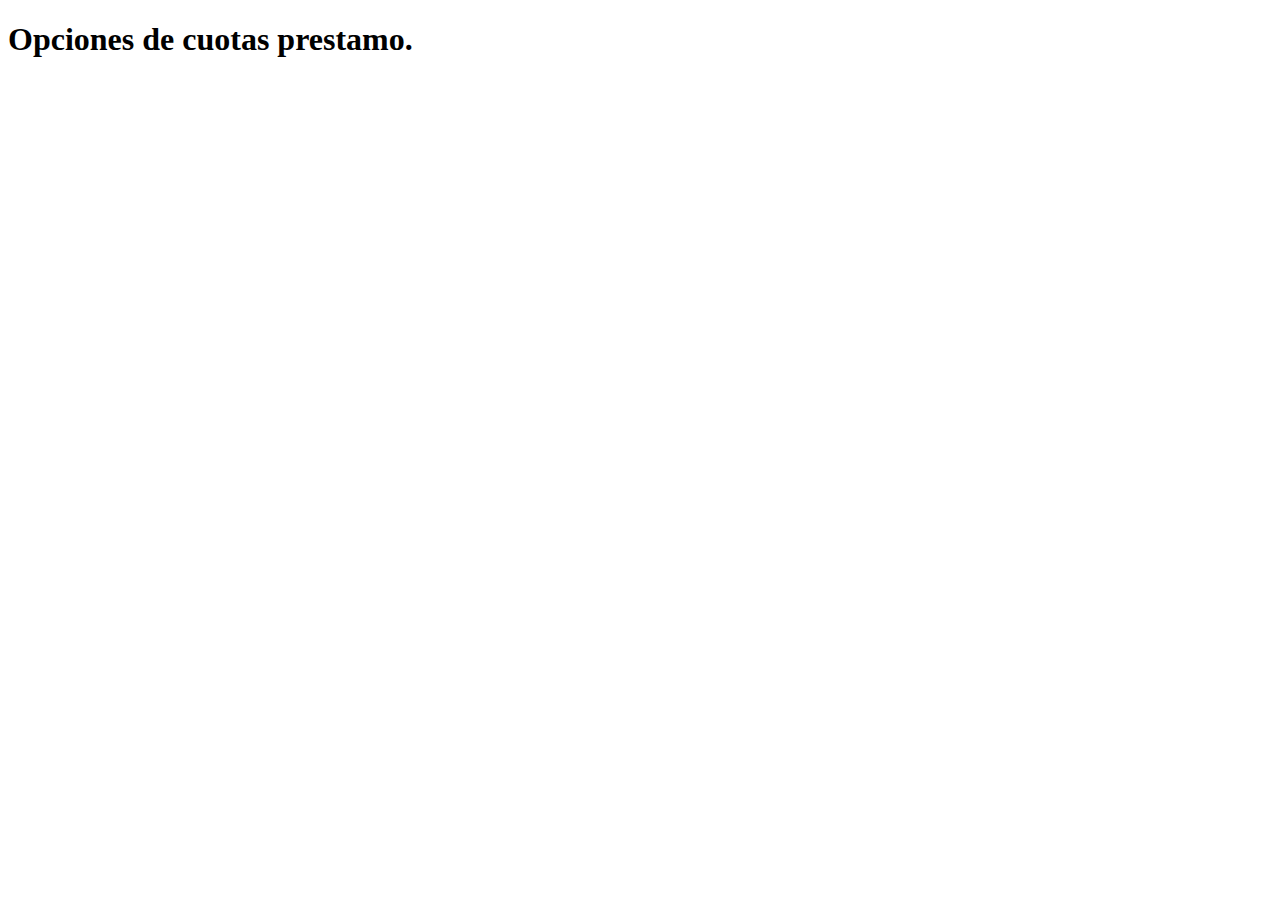
==== index.html @ 64587050 "primera-subida" ====
<!DOCTYPE html>
<html lang="es-AR">
<head>
    <meta charset="UTF-8">
    <meta name="viewport" content="width=device-width, initial-scale=1.0">
    <title>Primera Preentrega</title>
</head>
<h1>Opciones de cuotas prestamo.</h1>
<body>
    <script src="js/script.js"></script>
</body>
</html>
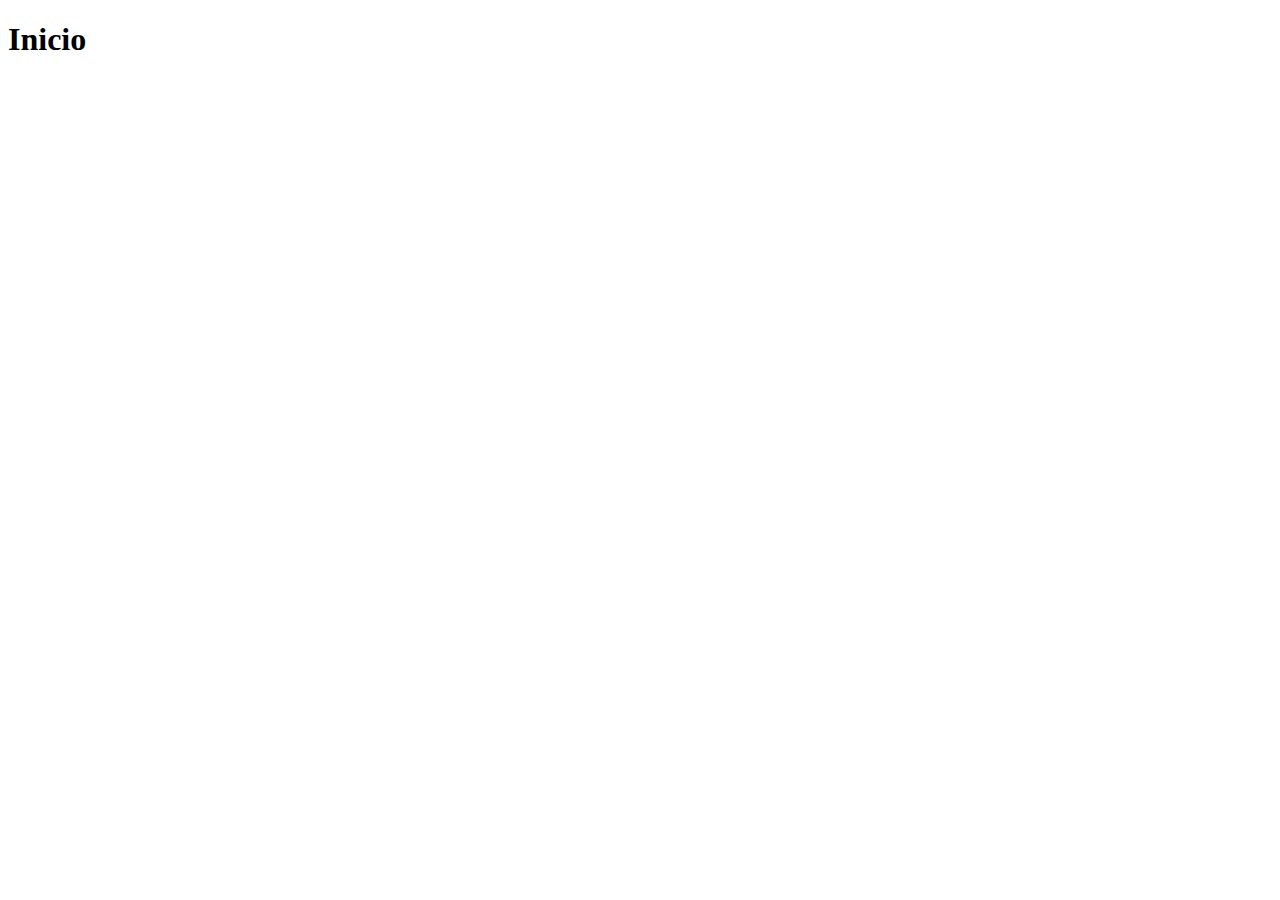
==== commit c20c8887: "modif 2da preentrega incorporando objectos,arrys,funciones y DOM" ====
--- a/index.html
+++ b/index.html
@@ -3,10 +3,15 @@
 <head>
     <meta charset="UTF-8">
     <meta name="viewport" content="width=device-width, initial-scale=1.0">
+    <link rel="icon" href="favicon.ico" type="image/x-icon">
     <title>Primera Preentrega</title>
 </head>
-<h1>Opciones de cuotas prestamo.</h1>
-<body>
-    <script src="js/script.js"></script>
+<h1>Inicio</h1>
+<body id="body">
+    <header id="header"></header>
+    <!--<input type="text" name="" id="nombre">
+    <input type="number" name="" id="edad">-->
+    
+    <script src="/JS/index.js"></script>
 </body>
 </html>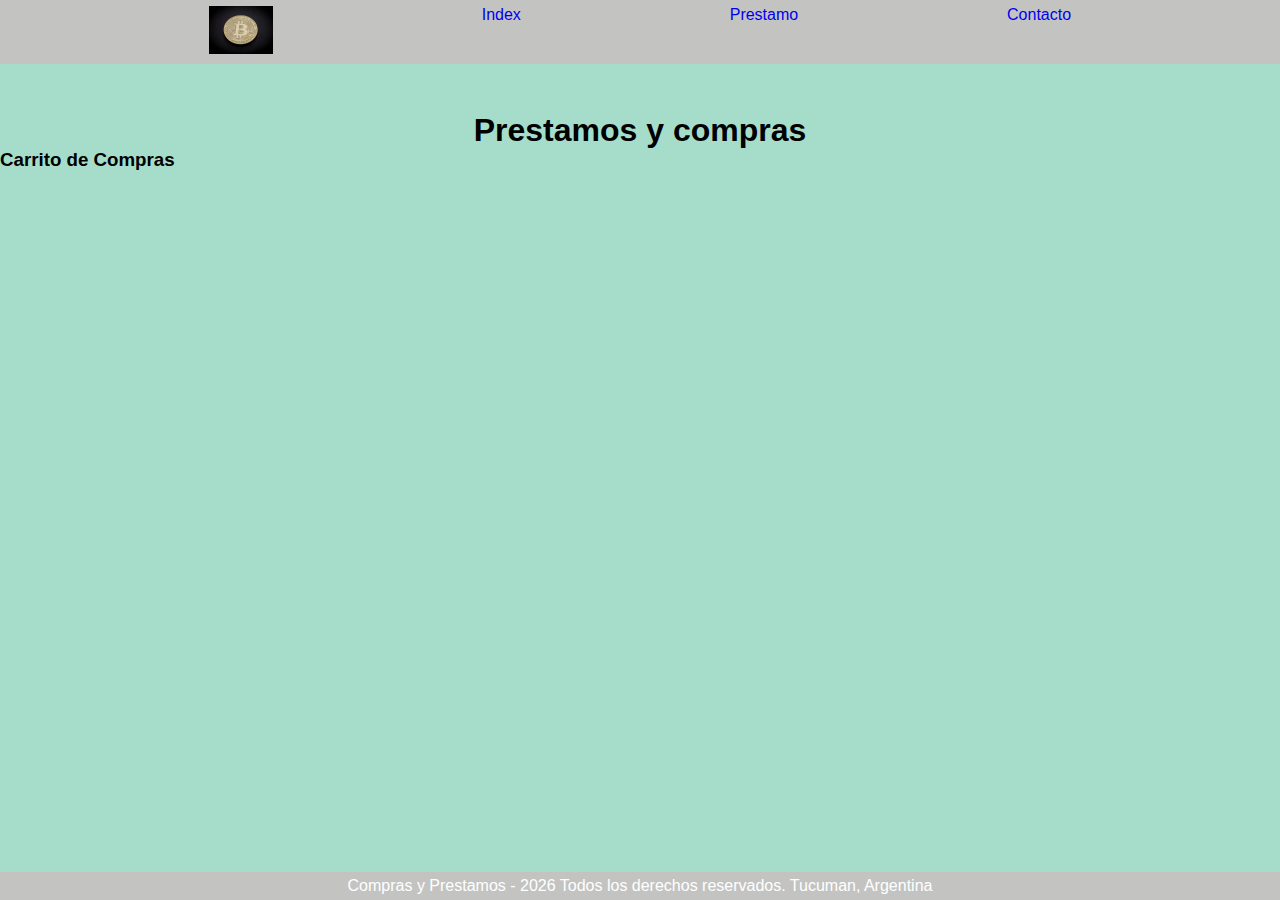
==== commit 32972ce9: "tercera preentrega" ====
--- a/index.html
+++ b/index.html
@@ -3,15 +3,25 @@
 <head>
     <meta charset="UTF-8">
     <meta name="viewport" content="width=device-width, initial-scale=1.0">
-    <link rel="icon" href="favicon.ico" type="image/x-icon">
-    <title>Primera Preentrega</title>
+    <link rel="icon" href="img/ico.png" type="">
+    <link rel="stylesheet" href="css/style.css">
+    <title>Viajes y Prestamos</title>
 </head>
-<h1>Inicio</h1>
+
 <body id="body">
     <header id="header"></header>
-    <!--<input type="text" name="" id="nombre">
-    <input type="number" name="" id="edad">-->
-    
+    <main id="main">
+    <h1 id="titulo">Prestamos y compras</h1>
+    <div id="product-list">
+        </div>
+        <h3>Carrito de Compras</h3>
+        <div id="cart">
+        </div>
+    <section></section>
+    <section></section>
+    </main>
+    <footer></footer>
+    <script src="js/navegacion.js"></script>
     <script src="/JS/index.js"></script>
 </body>
 </html>--- a/css/style.css
+++ b/css/style.css
@@ -0,0 +1,80 @@
+*{
+    margin: 0;
+    padding: 0;
+    box-sizing: border-box;
+    font-family: 'Lucida Sans', 'Lucida Sans Regular', 'Lucida Grande', 'Lucida Sans Unicode', Geneva, Verdana, sans-serif;
+}
+
+.navbar nav {
+    height: 4rem;
+    display: flex;
+    flex-direction: column;
+    justify-content: center;
+    width: 100%;
+}
+
+.navbar nav ul {
+    display: flex;
+    justify-content: space-evenly;
+}
+
+a {
+    text-decoration: none;
+}
+
+li {
+    list-style: none;
+}
+h1{
+    text-align: center;
+    margin-top: 3rem;
+}
+.mainContact {
+    display: flex;
+    flex-direction: column;
+    align-items: center;
+}
+
+.mainContact form {
+    display: flex;
+    flex-direction: column;
+    align-items: center;
+    width: 600px;
+    gap: 1rem;
+    padding: 2rem;
+}
+
+.mainContact form>* {
+    min-width: calc(100% - 1rem);
+    height: 2rem;
+    font-size: 1.1rem;
+}
+
+.mainContact>div>h4 {
+    padding: 2rem;
+    font-size: 2rem;
+    color: blue;
+}
+
+body {
+    height: 100%;
+    background-color: #a5ddca;
+    color: black;
+    transition: background-color 0.3s, color 0.3s;
+}
+
+body.dark-mode {
+    background-color: black;
+    color: white;
+}
+
+footer {
+    font-family: "Open Sans";
+    background-color: #c3c4c2;
+    color: white;
+    text-align: center;
+    padding: 5px 0;
+    position: fixed;
+    bottom: 0;
+    width: 100%;
+}
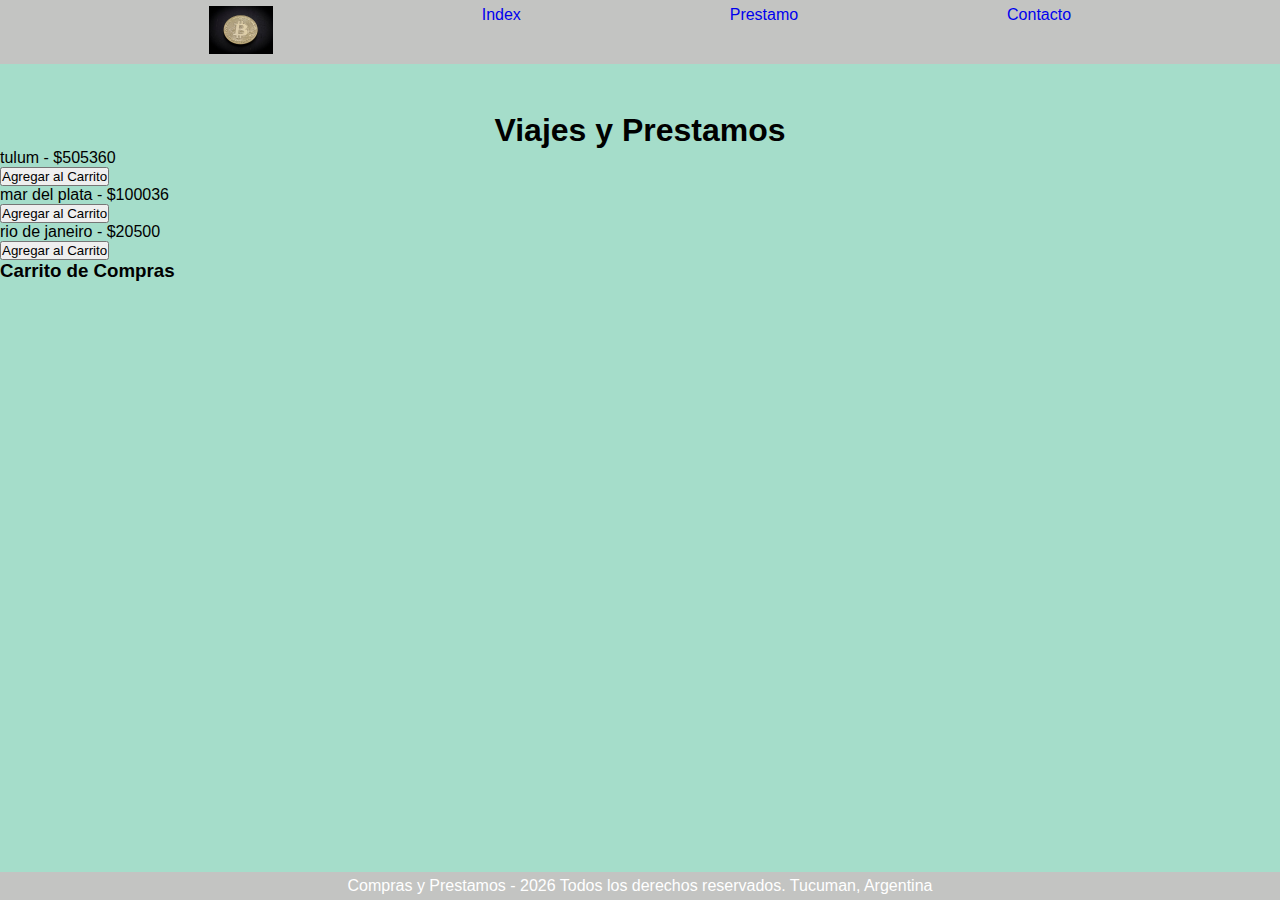
==== commit 0d91c0c7: "modificaciones y correciones" ====
--- a/index.html
+++ b/index.html
@@ -5,7 +5,7 @@
     <meta name="viewport" content="width=device-width, initial-scale=1.0">
     <link rel="icon" href="img/ico.png" type="">
     <link rel="stylesheet" href="css/style.css">
-    <title>Viajes y Prestamos</title>
+    <title>prestamos y viajes</title>
 </head>
 
 <body id="body">
@@ -17,11 +17,9 @@
         <h3>Carrito de Compras</h3>
         <div id="cart">
         </div>
-    <section></section>
-    <section></section>
     </main>
     <footer></footer>
     <script src="js/navegacion.js"></script>
-    <script src="/JS/index.js"></script>
+    <script src="js/index.js"></script>
 </body>
 </html>--- a/css/style.css
+++ b/css/style.css
@@ -53,7 +53,7 @@
 .mainContact>div>h4 {
     padding: 2rem;
     font-size: 2rem;
-    color: blue;
+    color: rgb(0, 170, 255);
 }
 
 body {
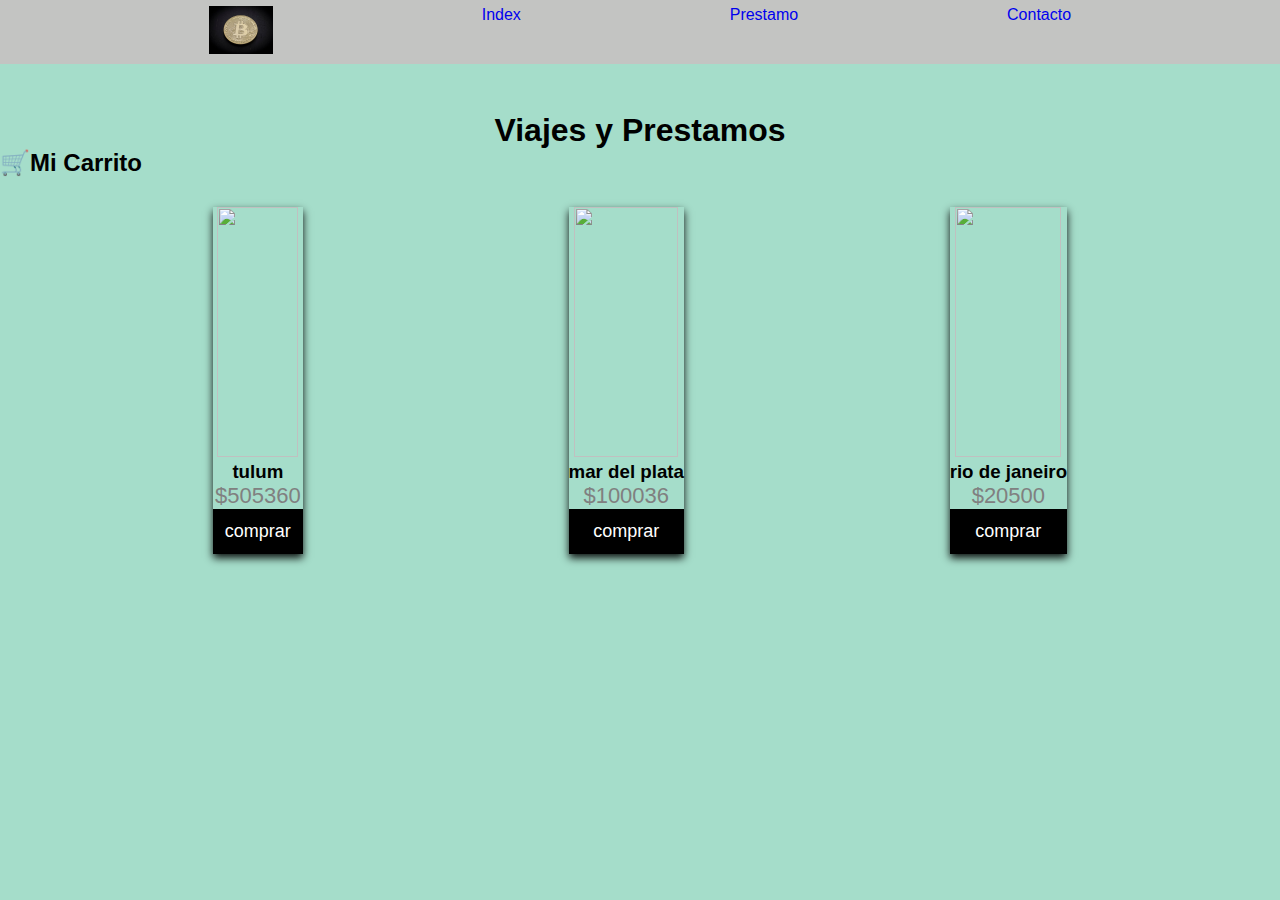
==== commit 3bc02a17: "entregar-final-primeras-modificaciones" ====
--- a/index.html
+++ b/index.html
@@ -12,11 +12,12 @@
     <header id="header"></header>
     <main id="main">
     <h1 id="titulo">Prestamos y compras</h1>
-    <div id="product-list">
-        </div>
-        <h3>Carrito de Compras</h3>
-        <div id="cart">
-        </div>
+    <h2 class="ver-carrito" id="verCarrito">🛒Mi Carrito</h2>
+
+        <!-- shop content -->
+        <div id="shopContent" class="shop-content"></div>
+        <!-- modal container -->
+        <div id="modal-container" class="modal-container"></div>
     </main>
     <footer></footer>
     <script src="js/navegacion.js"></script>
--- a/css/style.css
+++ b/css/style.css
@@ -73,8 +73,116 @@
     background-color: #c3c4c2;
     color: white;
     text-align: center;
-    padding: 5px 0;
+    
     position: fixed;
     bottom: 0;
     width: 100%;
 }
+
+main {
+    width: 100%;
+    height: 100%;
+}
+
+/* produ cards */
+.shop-content {
+    display: flex;
+    justify-content: space-around;
+    flex-wrap: wrap;
+    margin-top: 30px;
+    margin-left: 80px;
+    margin-right: 80px;
+}
+
+.card {
+    box-shadow: 0 4px 8px 0 rgba(0, 0, 0, 0.926);
+    max-width: 300px;
+    margin: auto;
+    text-align: center;
+    font-family: Arial, Helvetica, sans-serif;
+}
+
+.card img {
+    width: 95%;
+    height: 250px;
+}
+
+.price {
+    color: grey;
+    font-size: 22px;
+}
+
+.card button {
+    border: none;
+    outline: 0;
+    padding: 12px;
+    color: white;
+    background-color: #000;
+    text-align: center;
+    cursor: pointer;
+    width: 100%;
+    font-size: 18px;
+}
+
+.card button:hover {
+    opacity: 0.7;
+}
+
+/* modal content*/
+.modal-container {
+    width: 80%;
+    margin: 0 10%;
+    max-height: 88vh;
+    color: #fff;
+    background-color: #121212;
+    display: flex;
+    flex-direction: column;
+    align-items: center;
+    /*top*/
+    position: fixed;
+    overflow: auto;
+    z-index: 9;
+    top: 12vh;
+    scrollbar-color: none;
+}
+
+.modal-container::-webkit-scrollbar {
+    display: none;
+}
+
+.modal-header {
+    display: flex;
+    justify-content: space-around;
+    background-color: #000;
+    color: #fff;
+    width: 100%;
+}
+
+.modal-header-title {
+    justify-self: start;
+}
+
+.modal-header-button {
+    cursor: pointer;
+}
+
+.modal-container > .modal-content {
+    display: flex;
+    flex-direction: row;
+    justify-content: space-around;
+    align-items: center;
+    width: 70%;
+    margin: 10px;
+}
+
+.modal-container > div > img {
+    height: 120px;
+    width: 120px;
+}
+
+.total-content {
+    font-size: 25px;
+    padding: 20px;
+    text-align: center;
+    padding-top: 20px;
+}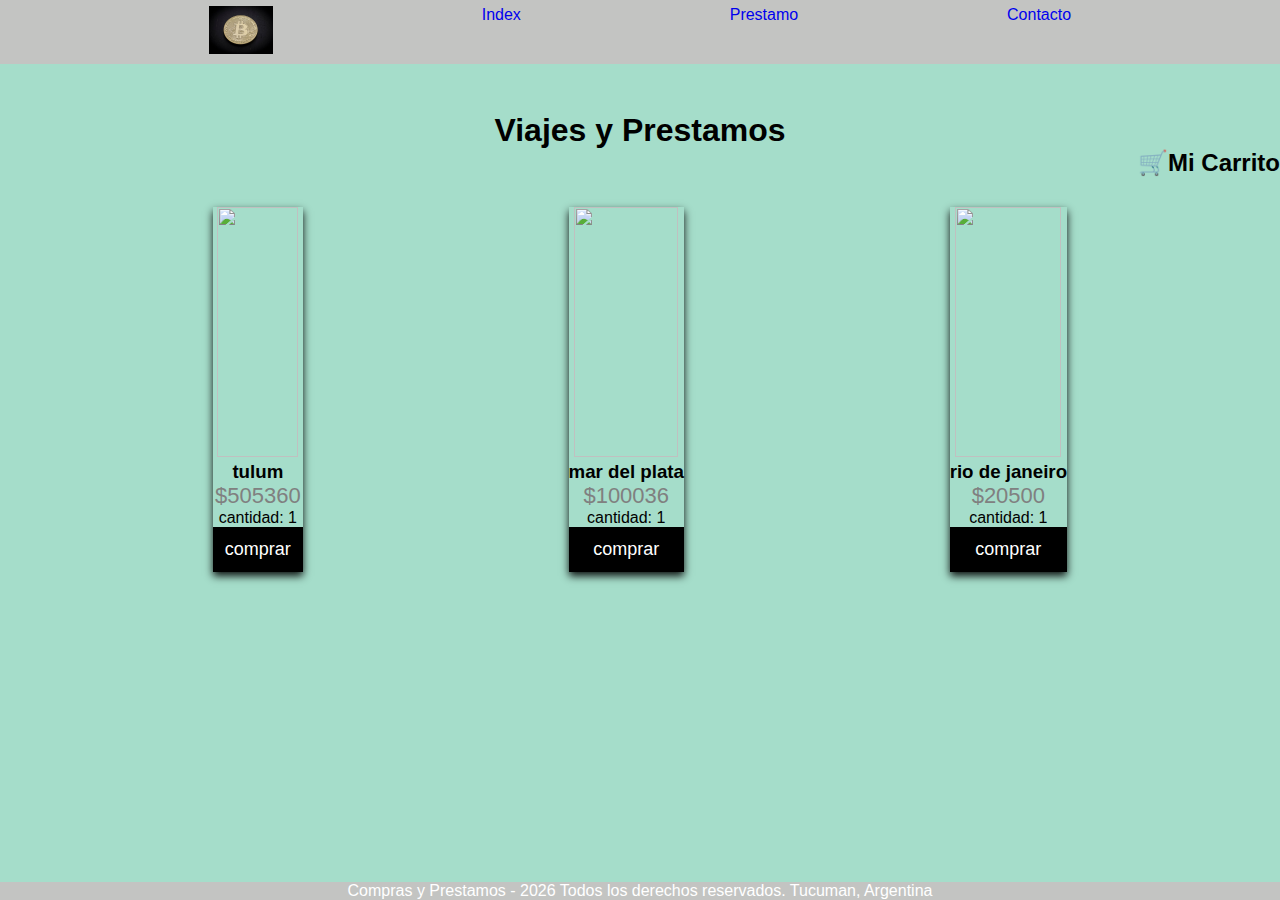
==== commit deb8df8a: "agregando promesas,asincronia y otras modific." ====
--- a/index.html
+++ b/index.html
@@ -12,7 +12,7 @@
     <header id="header"></header>
     <main id="main">
     <h1 id="titulo">Prestamos y compras</h1>
-    <h2 class="ver-carrito" id="verCarrito">🛒Mi Carrito</h2>
+    <h2 class="ver-carrito" id="verCarrito">🛒Mi Carrito <span id="cantidadCarrito" class="cantidad-carrito"></span></h2>
 
         <!-- shop content -->
         <div id="shopContent" class="shop-content"></div>
--- a/css/style.css
+++ b/css/style.css
@@ -126,6 +126,11 @@
 
 .card button:hover {
     opacity: 0.7;
+}
+
+.ver-carrito {
+    cursor: pointer;
+    text-align: right;
 }
 
 /* modal content*/
@@ -185,4 +190,30 @@
     padding: 20px;
     text-align: center;
     padding-top: 20px;
+}
+
+/*delete button*/
+.delete-product {
+    cursor: pointer;
+}
+
+/*carrito contador*/
+.cantidad-carrito {
+    background-color: red;
+    color: white;
+    border-radius: 50%;
+    font-size: 12px;
+    padding: 4px;
+    top: 170px;
+    right: 120px;
+    position: absolute;
+    display: none;
+}
+
+.sumar {
+    cursor: pointer;
+}
+
+.restar {
+    cursor: pointer;
 }